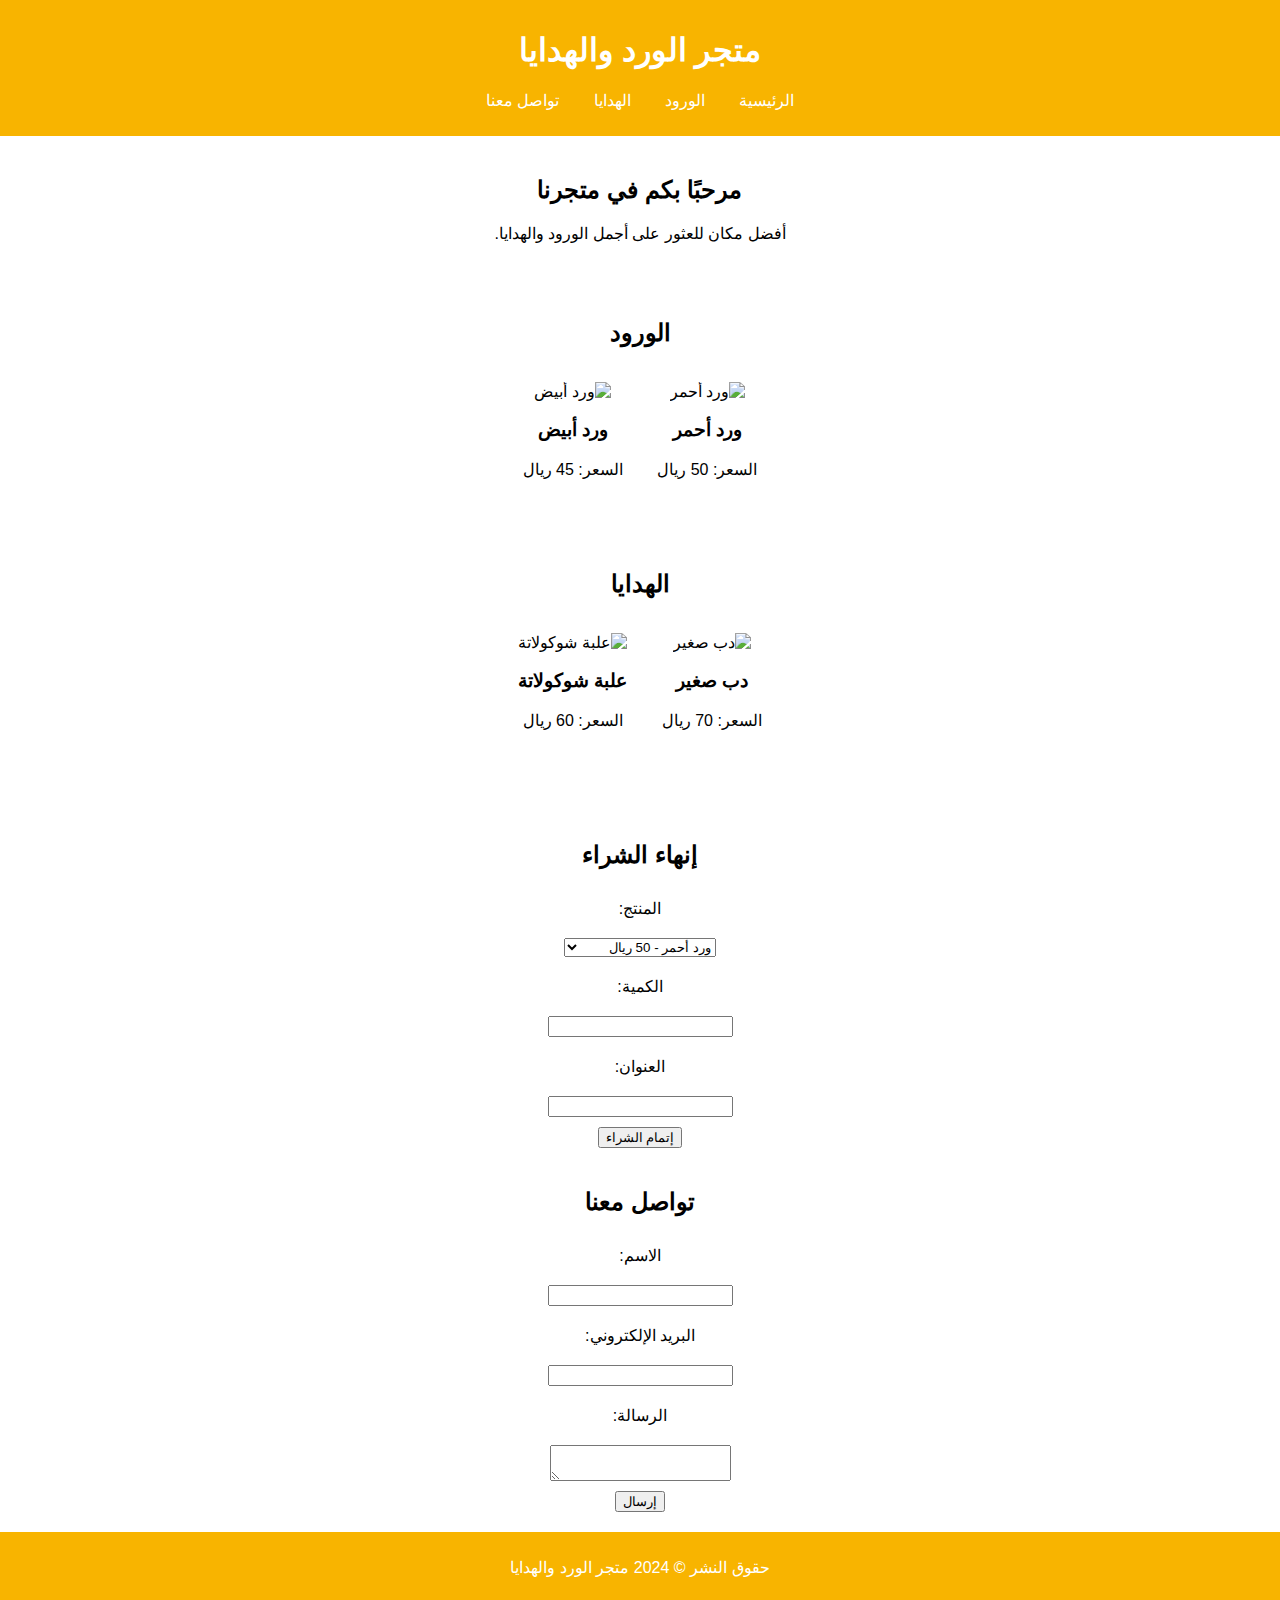
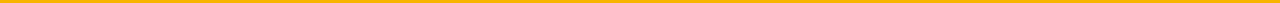
==== index.html @ 1c1286d3 "Add files via upload" ====
<!DOCTYPE html>
<html lang="ar">
<head>
    <meta charset="UTF-8">
    <meta name="viewport" content="width=device-width, initial-scale=1.0">
    <title>متجر الورد والهدايا</title>
    <link rel="stylesheet" href="styles.css">
</head>
<body>
    <header>
        <h1>متجر الورد والهدايا</h1>
        <nav>
            <ul>
                <li><a href="#home">الرئيسية</a></li>
                <li><a href="#flowers">الورود</a></li>
                <li><a href="#gifts">الهدايا</a></li>
                <li><a href="#contact">تواصل معنا</a></li>
            </ul>
        </nav>
    </header>

    <section id="home">
        <h2>مرحبًا بكم في متجرنا</h2>
        <p>أفضل مكان للعثور على أجمل الورود والهدايا.</p>
    </section>

    <section id="flowers">
        <h2>الورود</h2>
        <div class="product">
            <img src="images/flower1.jpg" alt="ورد أحمر">
            <h3>ورد أحمر</h3>
            <p>السعر: 50 ريال</p>
        </div>
        <div class="product">
            <img src="images/flower2.jpg" alt="ورد أبيض">
            <h3>ورد أبيض</h3>
            <p>السعر: 45 ريال</p>
        </div>
        <!-- المزيد من المنتجات -->
    </section>

    <section id="gifts">
        <h2>الهدايا</h2>
        <div class="product">
            <img src="images/gift1.jpg" alt="دب صغير">
            <h3>دب صغير</h3>
            <p>السعر: 70 ريال</p>
        </div>
        <div class="product">
            <img src="images/gift2.jpg" alt="علبة شوكولاتة">
            <h3>علبة شوكولاتة</h3>
            <p>السعر: 60 ريال</p>
        </div>
        <!-- المزيد من المنتجات -->
    </section>

    <section id="contact">
        <section id="checkout">
            <h2>إنهاء الشراء</h2>
            <form id="checkout-form">
                <label for="product">المنتج:</label>
                <select id="product" name="product" required>
                    <option value="flower1">ورد أحمر - 50 ريال</option>
                    <option value="flower2">ورد أبيض - 45 ريال</option>
                    <option value="gift1">دب صغير - 70 ريال</option>
                    <option value="gift2">علبة شوكولاتة - 60 ريال</option>
                </select>
                <label for="quantity">الكمية:</label>
                <input type="number" id="quantity" name="quantity" required>
                <label for="address">العنوان:</label>
                <input type="text" id="address" name="address" required>
                <button type="submit">إتمام الشراء</button>
            </form>
        </section>
        
        <h2>تواصل معنا</h2>
        <form>
            <label for="name">الاسم:</label>
            <input type="text" id="name" name="name" required>
            <label for="email">البريد الإلكتروني:</label>
            <input type="email" id="email" name="email" required>
            <label for="message">الرسالة:</label>
            <textarea id="message" name="message" required></textarea>
            <button type="submit">إرسال</button>
        </form>
    </section>

    <footer>
        <p>حقوق النشر © 2024 متجر الورد والهدايا</p>
    </footer>

    <script src="scripts.js"></script>
</body>
</html>
---- styles.css ----
/* styles.css */
body {
    font-family: 'Arial', sans-serif;
    margin: 0;
    padding: 0;
    direction: rtl;
}

header {
    background-color: #f8b400;
    color: white;
    padding: 10px 0;
    text-align: center;
}

nav ul {
    list-style: none;
    padding: 0;
}

nav ul li {
    display: inline;
    margin: 0 15px;
}

nav ul li a {
    color: white;
    text-decoration: none;
}

section {
    padding: 20px;
    text-align: center;
}

.product {
    display: inline-block;
    margin: 15px;
    text-align: center;
}

.product img {
    max-width: 200px;
    height: auto;
}

form {
    display: flex;
    flex-direction: column;
    align-items: center;
}

form label, form input, form textarea {
    margin: 10px 0;
}

footer {
    background-color: #f8b400;
    color: white;
    text-align: center;
    padding: 10px 0;
}
#checkout {
    padding: 20px;
    text-align: center;
}

#checkout-form {
    display: flex;
    flex-direction: column;
    align-items: center;
}

#checkout-form label, #checkout-form input, #checkout-form select {
    margin: 10px 0;
}
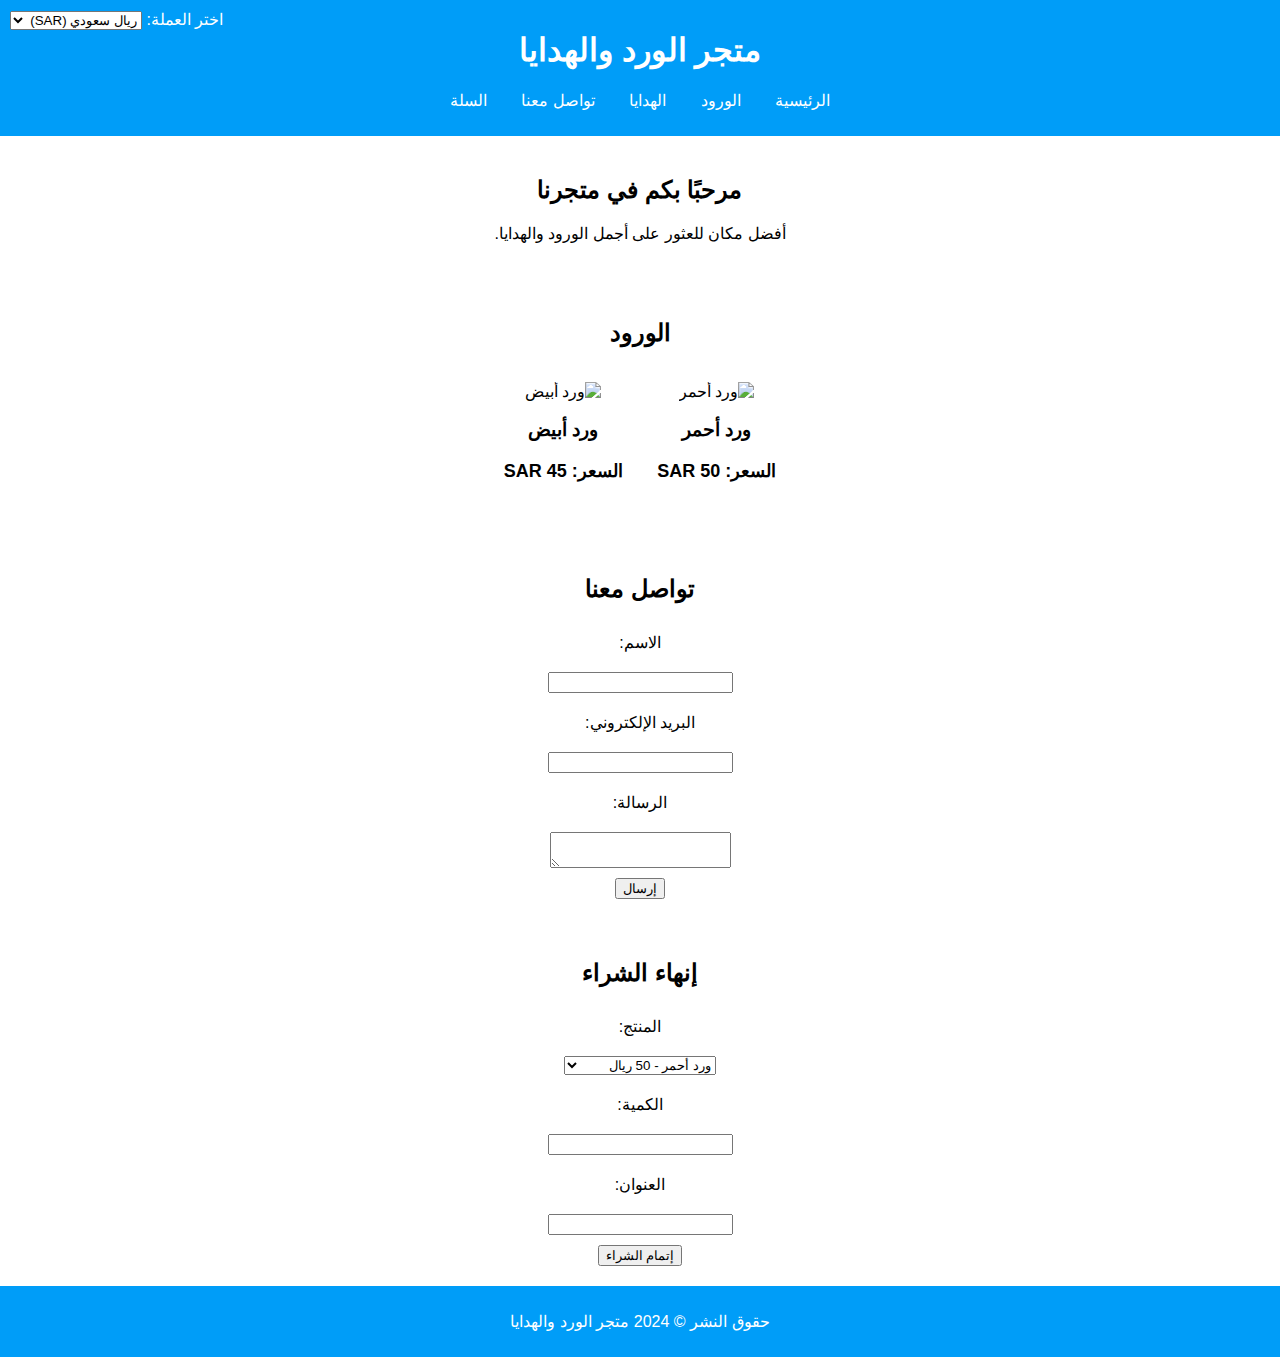
==== commit 3a83da5b: "Update index.html" ====
--- a/index.html
+++ b/index.html
@@ -12,11 +12,20 @@
         <nav>
             <ul>
                 <li><a href="#home">الرئيسية</a></li>
-                <li><a href="#flowers">الورود</a></li>
-                <li><a href="#gifts">الهدايا</a></li>
-                <li><a href="#contact">تواصل معنا</a></li>
+                <li><a href="flowers.html">الورود</a></li>
+                <li><a href="gifts.html">الهدايا</a></li>
+                <li><a href="contact.html">تواصل معنا</a></li>
+                <li><a href="cart.html">السلة</a></li>
             </ul>
         </nav>
+        <div class="currency-selector">
+            <label for="currency">اختر العملة:</label>
+            <select id="currency">
+                <option value="SAR">ريال سعودي (SAR)</option>
+                <option value="USD">دولار أمريكي (USD)</option>
+                <option value="EUR">يورو (EUR)</option>
+            </select>
+        </div>
     </header>
 
     <section id="home">
@@ -26,53 +35,20 @@
 
     <section id="flowers">
         <h2>الورود</h2>
-        <div class="product">
+        <div class="product" data-id="flower1" data-price="50">
             <img src="images/flower1.jpg" alt="ورد أحمر">
             <h3>ورد أحمر</h3>
-            <p>السعر: 50 ريال</p>
+            <p class="price">السعر: 50 ريال</p>
         </div>
-        <div class="product">
+        <div class="product" data-id="flower2" data-price="45">
             <img src="images/flower2.jpg" alt="ورد أبيض">
             <h3>ورد أبيض</h3>
-            <p>السعر: 45 ريال</p>
-        </div>
-        <!-- المزيد من المنتجات -->
-    </section>
-
-    <section id="gifts">
-        <h2>الهدايا</h2>
-        <div class="product">
-            <img src="images/gift1.jpg" alt="دب صغير">
-            <h3>دب صغير</h3>
-            <p>السعر: 70 ريال</p>
-        </div>
-        <div class="product">
-            <img src="images/gift2.jpg" alt="علبة شوكولاتة">
-            <h3>علبة شوكولاتة</h3>
-            <p>السعر: 60 ريال</p>
+            <p class="price">السعر: 45 ريال</p>
         </div>
         <!-- المزيد من المنتجات -->
     </section>
 
     <section id="contact">
-        <section id="checkout">
-            <h2>إنهاء الشراء</h2>
-            <form id="checkout-form">
-                <label for="product">المنتج:</label>
-                <select id="product" name="product" required>
-                    <option value="flower1">ورد أحمر - 50 ريال</option>
-                    <option value="flower2">ورد أبيض - 45 ريال</option>
-                    <option value="gift1">دب صغير - 70 ريال</option>
-                    <option value="gift2">علبة شوكولاتة - 60 ريال</option>
-                </select>
-                <label for="quantity">الكمية:</label>
-                <input type="number" id="quantity" name="quantity" required>
-                <label for="address">العنوان:</label>
-                <input type="text" id="address" name="address" required>
-                <button type="submit">إتمام الشراء</button>
-            </form>
-        </section>
-        
         <h2>تواصل معنا</h2>
         <form>
             <label for="name">الاسم:</label>
@@ -85,6 +61,24 @@
         </form>
     </section>
 
+    <section id="checkout">
+        <h2>إنهاء الشراء</h2>
+        <form id="checkout-form">
+            <label for="product">المنتج:</label>
+            <select id="product" name="product" required>
+                <option value="flower1">ورد أحمر - 50 ريال</option>
+                <option value="flower2">ورد أبيض - 45 ريال</option>
+                <option value="gift1">دب صغير - 70 ريال</option>
+                <option value="gift2">علبة شوكولاتة - 60 ريال</option>
+            </select>
+            <label for="quantity">الكمية:</label>
+            <input type="number" id="quantity" name="quantity" required>
+            <label for="address">العنوان:</label>
+            <input type="text" id="address" name="address" required>
+            <button type="submit">إتمام الشراء</button>
+        </form>
+    </section>
+
     <footer>
         <p>حقوق النشر © 2024 متجر الورد والهدايا</p>
     </footer>
--- a/styles.css
+++ b/styles.css
@@ -7,10 +7,11 @@
 }
 
 header {
-    background-color: #f8b400;
+    background-color: #009df8;
     color: white;
     padding: 10px 0;
     text-align: center;
+    position: relative;
 }
 
 nav ul {
@@ -26,6 +27,12 @@
 nav ul li a {
     color: white;
     text-decoration: none;
+}
+
+.currency-selector {
+    position: absolute;
+    top: 10px;
+    left: 10px;
 }
 
 section {
@@ -44,22 +51,28 @@
     height: auto;
 }
 
+.price {
+    font-size: 18px;
+    font-weight: bold;
+}
+
 form {
     display: flex;
     flex-direction: column;
     align-items: center;
 }
 
-form label, form input, form textarea {
+form label, form input, form textarea, form select {
     margin: 10px 0;
 }
 
 footer {
-    background-color: #f8b400;
+    background-color: #009df8;
     color: white;
     text-align: center;
     padding: 10px 0;
 }
+
 #checkout {
     padding: 20px;
     text-align: center;
